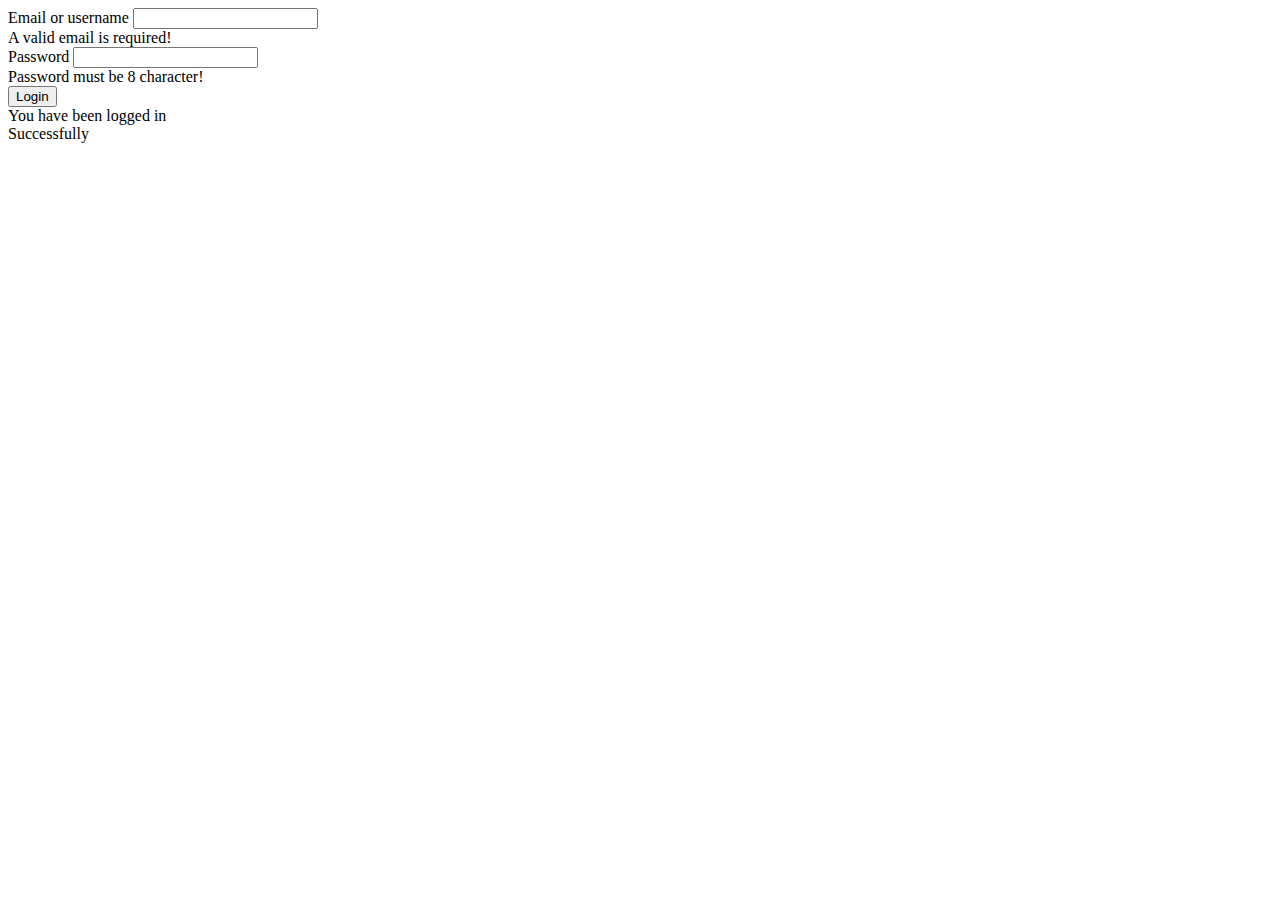
==== src/main/resources/templates/login.html @ cfa2174f ".0.2: Auto stash before rebase of "origin/develop/0.0.2"" ====
<!DOCTYPE html>
<html lang="en">
<head>
    <meta charset="UTF-8">
    <title>Login</title>
</head>
<body>
<link href="css/login.css" rel="stylesheet">
<div class="container mt-5">
    <div class="row d-flex justify-content-center">
        <div class="col-md-6">
            <div class="card px-5 py-5" id="form1">
                <div class="form-data" v-if="!submitted">
                    <div class="forms-inputs mb-4"> <span>Email or username</span> <input autocomplete="off" type="text" v-model="email" v-bind:class="{'form-control':true, 'is-invalid' : !validEmail(email) && emailBlured}" v-on:blur="emailBlured = true">
                        <div class="invalid-feedback">A valid email is required!</div>
                    </div>
                    <div class="forms-inputs mb-4"> <span>Password</span> <input autocomplete="off" type="password" v-model="password" v-bind:class="{'form-control':true, 'is-invalid' : !validPassword(password) && passwordBlured}" v-on:blur="passwordBlured = true">
                        <div class="invalid-feedback">Password must be 8 character!</div>
                    </div>
                    <div class="mb-3"> <button v-on:click.stop.prevent="submit" class="btn btn-dark w-100">Login</button> </div>
                </div>
                <div class="success-data" v-else>
                    <div class="text-center d-flex flex-column"> <i class='bx bxs-badge-check'></i> <span class="text-center fs-1">You have been logged in <br> Successfully</span> </div>
                </div>
            </div>
        </div>
    </div>
</div>

<script  src="js/login.js"></script>

</body>
</html>
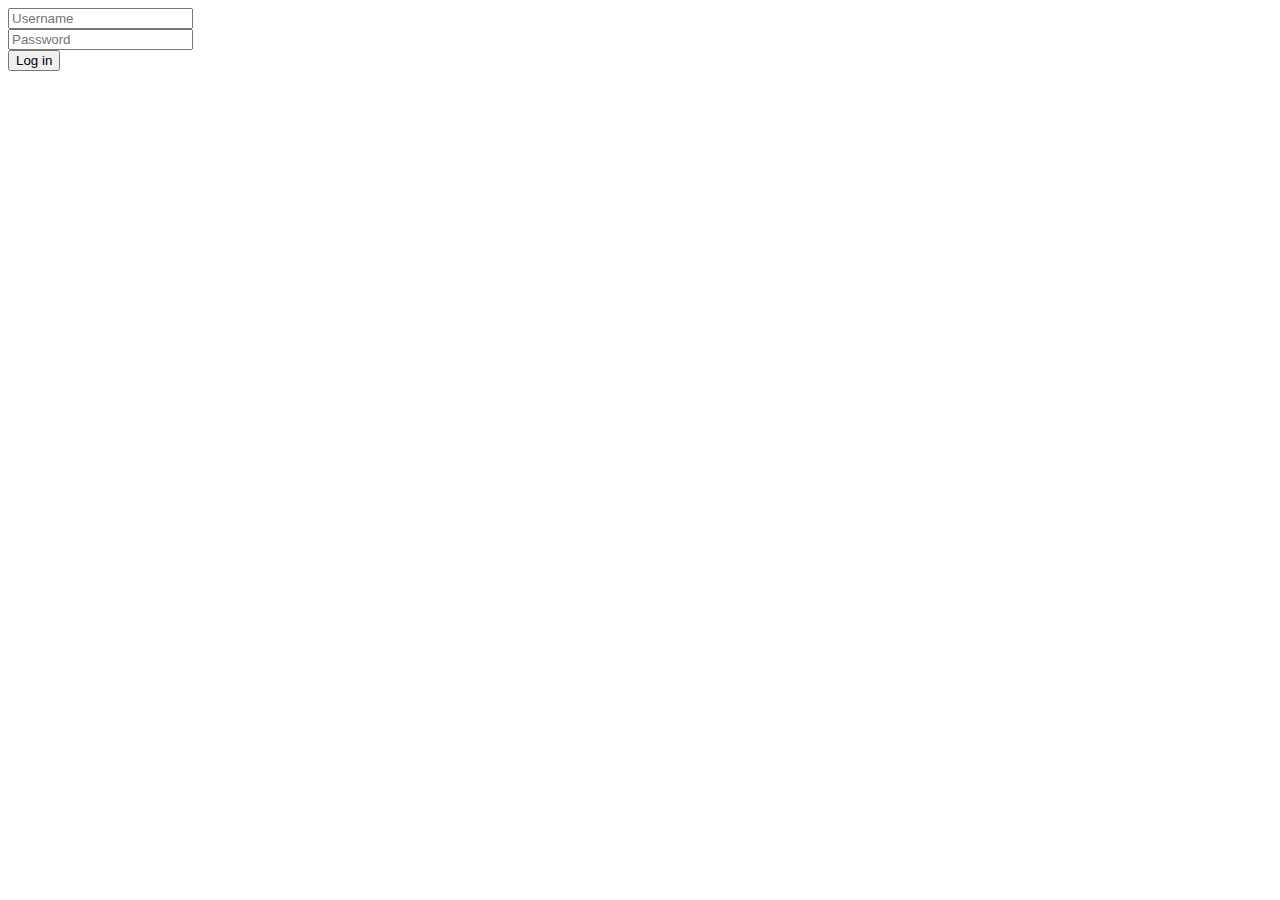
==== commit 2d7a5a66: "Login form" ====
--- a/src/main/resources/templates/login.html
+++ b/src/main/resources/templates/login.html
@@ -10,24 +10,22 @@
     <div class="row d-flex justify-content-center">
         <div class="col-md-6">
             <div class="card px-5 py-5" id="form1">
-                <div class="form-data" v-if="!submitted">
-                    <div class="forms-inputs mb-4"> <span>Email or username</span> <input autocomplete="off" type="text" v-model="email" v-bind:class="{'form-control':true, 'is-invalid' : !validEmail(email) && emailBlured}" v-on:blur="emailBlured = true">
-                        <div class="invalid-feedback">A valid email is required!</div>
+                <form method="post" th:action="@{/login}">
+                    <div>
+                        <input name="username" placeholder="Username" type="text"/>
                     </div>
-                    <div class="forms-inputs mb-4"> <span>Password</span> <input autocomplete="off" type="password" v-model="password" v-bind:class="{'form-control':true, 'is-invalid' : !validPassword(password) && passwordBlured}" v-on:blur="passwordBlured = true">
-                        <div class="invalid-feedback">Password must be 8 character!</div>
+                    <div>
+                        <input name="password" placeholder="Password" type="password"/>
                     </div>
-                    <div class="mb-3"> <button v-on:click.stop.prevent="submit" class="btn btn-dark w-100">Login</button> </div>
-                </div>
-                <div class="success-data" v-else>
-                    <div class="text-center d-flex flex-column"> <i class='bx bxs-badge-check'></i> <span class="text-center fs-1">You have been logged in <br> Successfully</span> </div>
-                </div>
+                    <input type="submit" value="Log in"/>
+                </form>
+
             </div>
         </div>
     </div>
 </div>
 
-<script  src="js/login.js"></script>
+
 
 </body>
 </html>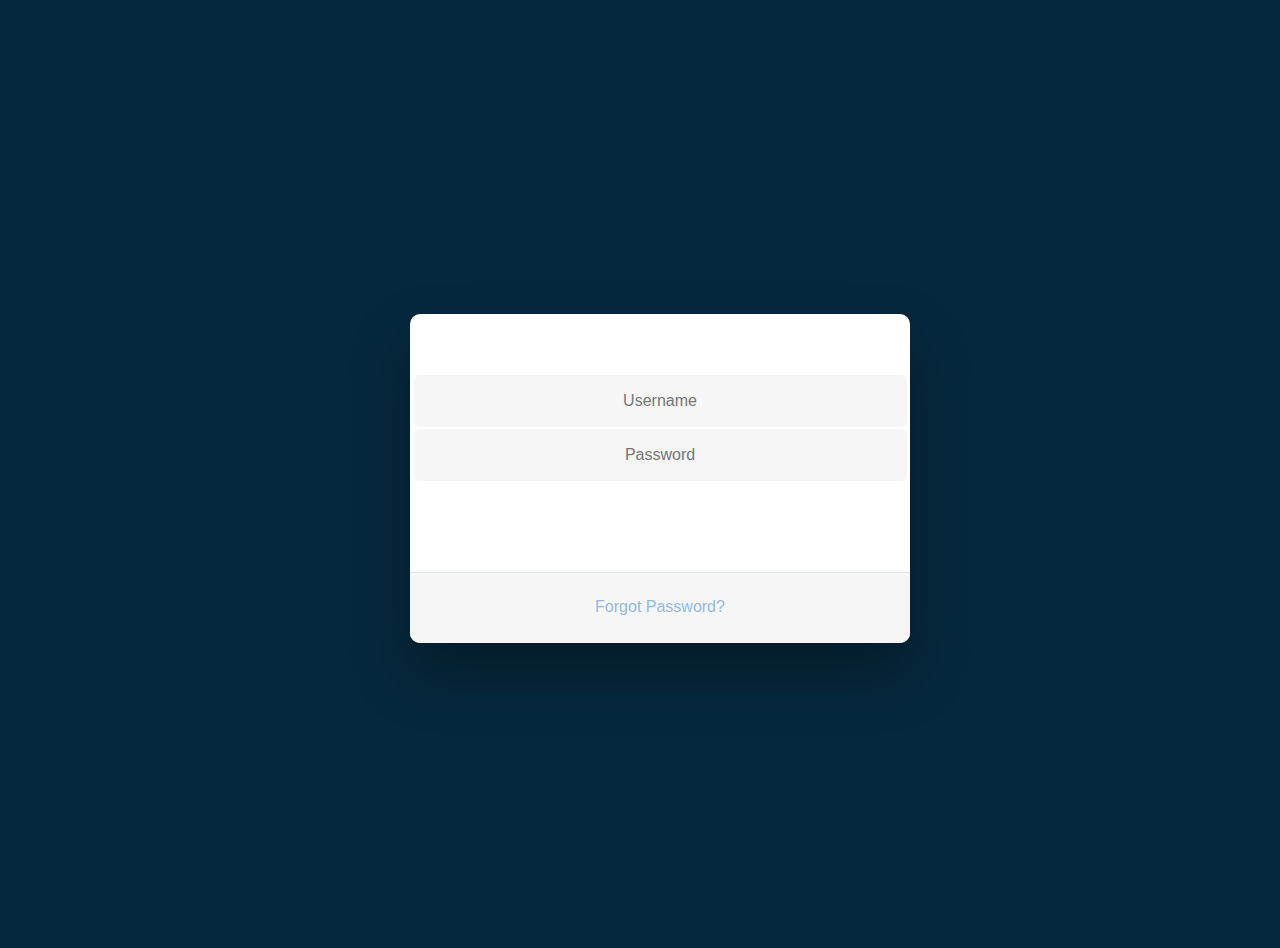
==== commit aa7d2691: "Login form completed" ====
--- a/src/main/resources/templates/login.html
+++ b/src/main/resources/templates/login.html
@@ -1,27 +1,306 @@
 <!DOCTYPE html>
-<html lang="en">
+<html lang="en" xmlns="http://www.w3.org/1999/xhtml" xmlns:th="http://www.thymeleaf.org">
+
 <head>
-    <meta charset="UTF-8">
-    <title>Login</title>
+<style>
+    /* BASIC */
+
+    html {
+
+        background-color: #06283D;
+    }
+
+    body {
+        font-family: "Poppins", sans-serif;
+        height: 100vh;
+    }
+
+    a {
+        color: #92badd;
+        display:inline-block;
+        text-decoration: none;
+        font-weight: 400;
+    }
+
+    h2 {
+        text-align: center;
+        font-size: 16px;
+        font-weight: 600;
+        text-transform: uppercase;
+        display:inline-block;
+        margin: 40px 8px 10px 8px;
+        color: #cccccc;
+    }
+
+
+
+    /* STRUCTURE */
+
+    .wrapper {
+        display: flex;
+        align-items: center;
+        flex-direction: column;
+        justify-content: center;
+        width: 100%;
+        min-height: 100%;
+        padding: 20px;
+    }
+
+    #formContent {
+        -webkit-border-radius: 10px 10px 10px 10px;
+        border-radius: 10px 10px 10px 10px;
+        background: #fff;
+        padding: 30px;
+        width: 90%;
+        max-width: 500px;
+        position: relative;
+        padding: 0px;
+        -webkit-box-shadow: 0 30px 60px 0 rgba(0,0,0,0.3);
+        box-shadow: 0 30px 60px 0 rgba(0,0,0,0.3);
+        text-align: center;
+    }
+
+    #formFooter {
+        background-color: #f6f6f6;
+        border-top: 1px solid #dce8f1;
+        padding: 25px;
+        text-align: center;
+        -webkit-border-radius: 0 0 10px 10px;
+        border-radius: 0 0 10px 10px;
+    }
+
+
+
+    /* TABS */
+
+    h2.inactive {
+        color: #cccccc;
+    }
+
+    h2.active {
+        color: #0d0d0d;
+        border-bottom: 2px solid #5fbae9;
+    }
+
+
+
+    /* FORM TYPOGRAPHY*/
+
+    input[type=button], input[type=submit], input[type=reset]  {
+
+        background-color: #256D85;
+        border: none;
+        color: white;
+        padding: 15px 80px;
+        text-align: center;
+        text-decoration: none;
+        display: inline-block;
+        text-transform: uppercase;
+        font-size: 13px;
+        -webkit-box-shadow: 0 10px 30px 0 rgba(95,186,233,0.4);
+        box-shadow: 0 10px 30px 0 rgba(95,186,233,0.4);
+        -webkit-border-radius: 5px 5px 5px 5px;
+        border-radius: 5px 5px 5px 5px;
+        margin: 5px 20px 40px 20px;
+        -webkit-transition: all 0.3s ease-in-out;
+        -moz-transition: all 0.3s ease-in-out;
+        -ms-transition: all 0.3s ease-in-out;
+        -o-transition: all 0.3s ease-in-out;
+        transition: all 0.3s ease-in-out;
+    }
+
+    input[type=button]:hover, input[type=submit]:hover, input[type=reset]:hover  {
+        background-color: #39ace7;
+    }
+
+    input[type=button]:active, input[type=submit]:active, input[type=reset]:active  {
+        -moz-transform: scale(0.95);
+        -webkit-transform: scale(0.95);
+        -o-transform: scale(0.95);
+        -ms-transform: scale(0.95);
+        transform: scale(0.95);
+    }
+
+    input[type=text] {
+        background-color: #f6f6f6;
+        border: none;
+        color: #0d0d0d;
+        padding: 15px 32px;
+        text-align: center;
+        text-decoration: none;
+        display: inline-block;
+        font-size: 16px;
+        margin: 1px;
+        width: 85%;
+        border: 2px solid #f6f6f6;
+        -webkit-transition: all 0.5s ease-in-out;
+        -moz-transition: all 0.5s ease-in-out;
+        -ms-transition: all 0.5s ease-in-out;
+        -o-transition: all 0.5s ease-in-out;
+        transition: all 0.5s ease-in-out;
+        -webkit-border-radius: 5px 5px 5px 5px;
+        border-radius: 5px 5px 5px 5px;
+    }
+
+    input[type=text]:focus {
+        background-color: #fff;
+        border-bottom: 2px solid #5fbae9;
+    }
+
+    input[type=text]:placeholder {
+        color: #cccccc;
+    }
+
+
+
+    /* ANIMATIONS */
+
+    /* Simple CSS3 Fade-in-down Animation */
+    .fadeInDown {
+        -webkit-animation-name: fadeInDown;
+        animation-name: fadeInDown;
+        -webkit-animation-duration: 1s;
+        animation-duration: 1s;
+        -webkit-animation-fill-mode: both;
+        animation-fill-mode: both;
+    }
+
+    @-webkit-keyframes fadeInDown {
+        0% {
+            opacity: 0;
+            -webkit-transform: translate3d(0, -100%, 0);
+            transform: translate3d(0, -100%, 0);
+        }
+        100% {
+            opacity: 1;
+            -webkit-transform: none;
+            transform: none;
+        }
+    }
+
+    @keyframes fadeInDown {
+        0% {
+            opacity: 0;
+            -webkit-transform: translate3d(0, -100%, 0);
+            transform: translate3d(0, -100%, 0);
+        }
+        100% {
+            opacity: 1;
+            -webkit-transform: none;
+            transform: none;
+        }
+    }
+
+    /* Simple CSS3 Fade-in Animation */
+    @-webkit-keyframes fadeIn { from { opacity:0; } to { opacity:1; } }
+    @-moz-keyframes fadeIn { from { opacity:0; } to { opacity:1; } }
+    @keyframes fadeIn { from { opacity:0; } to { opacity:1; } }
+
+    .fadeIn {
+        opacity:0;
+        -webkit-animation:fadeIn ease-in 1;
+        -moz-animation:fadeIn ease-in 1;
+        animation:fadeIn ease-in 1;
+
+        -webkit-animation-fill-mode:forwards;
+        -moz-animation-fill-mode:forwards;
+        animation-fill-mode:forwards;
+
+        -webkit-animation-duration:1s;
+        -moz-animation-duration:1s;
+        animation-duration:1s;
+    }
+
+    .fadeIn.first {
+        -webkit-animation-delay: 0.4s;
+        -moz-animation-delay: 0.4s;
+        animation-delay: 0.4s;
+    }
+
+    .fadeIn.second {
+        -webkit-animation-delay: 0.6s;
+        -moz-animation-delay: 0.6s;
+        animation-delay: 0.6s;
+    }
+
+    .fadeIn.third {
+        -webkit-animation-delay: 0.8s;
+        -moz-animation-delay: 0.8s;
+        animation-delay: 0.8s;
+    }
+
+    .fadeIn.fourth {
+        -webkit-animation-delay: 1s;
+        -moz-animation-delay: 1s;
+        animation-delay: 1s;
+    }
+
+    /* Simple CSS3 Fade-in Animation */
+    .underlineHover:after {
+        display: block;
+        left: 0;
+        bottom: -10px;
+        width: 0;
+        height: 2px;
+        background-color: #56baed;
+        content: "";
+        transition: width 0.2s;
+    }
+
+    .underlineHover:hover {
+        color: #0d0d0d;
+    }
+
+    .underlineHover:hover:after{
+        width: 100%;
+    }
+
+
+
+    /* OTHERS */
+
+    *:focus {
+        outline: none;
+    }
+
+    #icon {
+        width:60%;
+    }
+
+
+</style>
 </head>
+
 <body>
-<link href="css/login.css" rel="stylesheet">
-<div class="container mt-5">
-    <div class="row d-flex justify-content-center">
-        <div class="col-md-6">
-            <div class="card px-5 py-5" id="form1">
-                <form method="post" th:action="@{/login}">
-                    <div>
-                        <input name="username" placeholder="Username" type="text"/>
-                    </div>
-                    <div>
-                        <input name="password" placeholder="Password" type="password"/>
-                    </div>
-                    <input type="submit" value="Log in"/>
-                </form>
-
+
+<div class="wrapper fadeInDown">
+    <div id="formContent">
+
+        <!-- Icon -->
+        <div class="fadeIn first">
+
+            <svg xmlns="http://www.w3.org/2000/svg" width="56" height="56" fill="currentColor" class="bi bi-incognito" viewBox="0 0 16 16">
+                <path fill-rule="evenodd" d="m4.736 1.968-.892 3.269-.014.058C2.113 5.568 1 6.006 1 6.5 1 7.328 4.134 8 8 8s7-.672 7-1.5c0-.494-1.113-.932-2.83-1.205a1.032 1.032 0 0 0-.014-.058l-.892-3.27c-.146-.533-.698-.849-1.239-.734C9.411 1.363 8.62 1.5 8 1.5c-.62 0-1.411-.136-2.025-.267-.541-.115-1.093.2-1.239.735Zm.015 3.867a.25.25 0 0 1 .274-.224c.9.092 1.91.143 2.975.143a29.58 29.58 0 0 0 2.975-.143.25.25 0 0 1 .05.498c-.918.093-1.944.145-3.025.145s-2.107-.052-3.025-.145a.25.25 0 0 1-.224-.274ZM3.5 10h2a.5.5 0 0 1 .5.5v1a1.5 1.5 0 0 1-3 0v-1a.5.5 0 0 1 .5-.5Zm-1.5.5c0-.175.03-.344.085-.5H2a.5.5 0 0 1 0-1h3.5a1.5 1.5 0 0 1 1.488 1.312 3.5 3.5 0 0 1 2.024 0A1.5 1.5 0 0 1 10.5 9H14a.5.5 0 0 1 0 1h-.085c.055.156.085.325.085.5v1a2.5 2.5 0 0 1-5 0v-.14l-.21-.07a2.5 2.5 0 0 0-1.58 0l-.21.07v.14a2.5 2.5 0 0 1-5 0v-1Zm8.5-.5h2a.5.5 0 0 1 .5.5v1a1.5 1.5 0 0 1-3 0v-1a.5.5 0 0 1 .5-.5Z"/>
+            </svg>
+        </div>
+
+        <!-- Login Form -->
+
+        <form method="post" th:action="@{/login}">
+            <div>
+                <input name="username" placeholder="Username" type="text"/>
             </div>
+            <div>
+                <input name="password" placeholder="Password" type="text"/>
+            </div>
+            <input type="submit" class="fadeIn fourth" value="Log In">
+        </form>
+
+        <!-- Remind Passowrd -->
+        <div id="formFooter">
+            <a class="underlineHover" href="#">Forgot Password?</a>
         </div>
+
     </div>
 </div>
 
